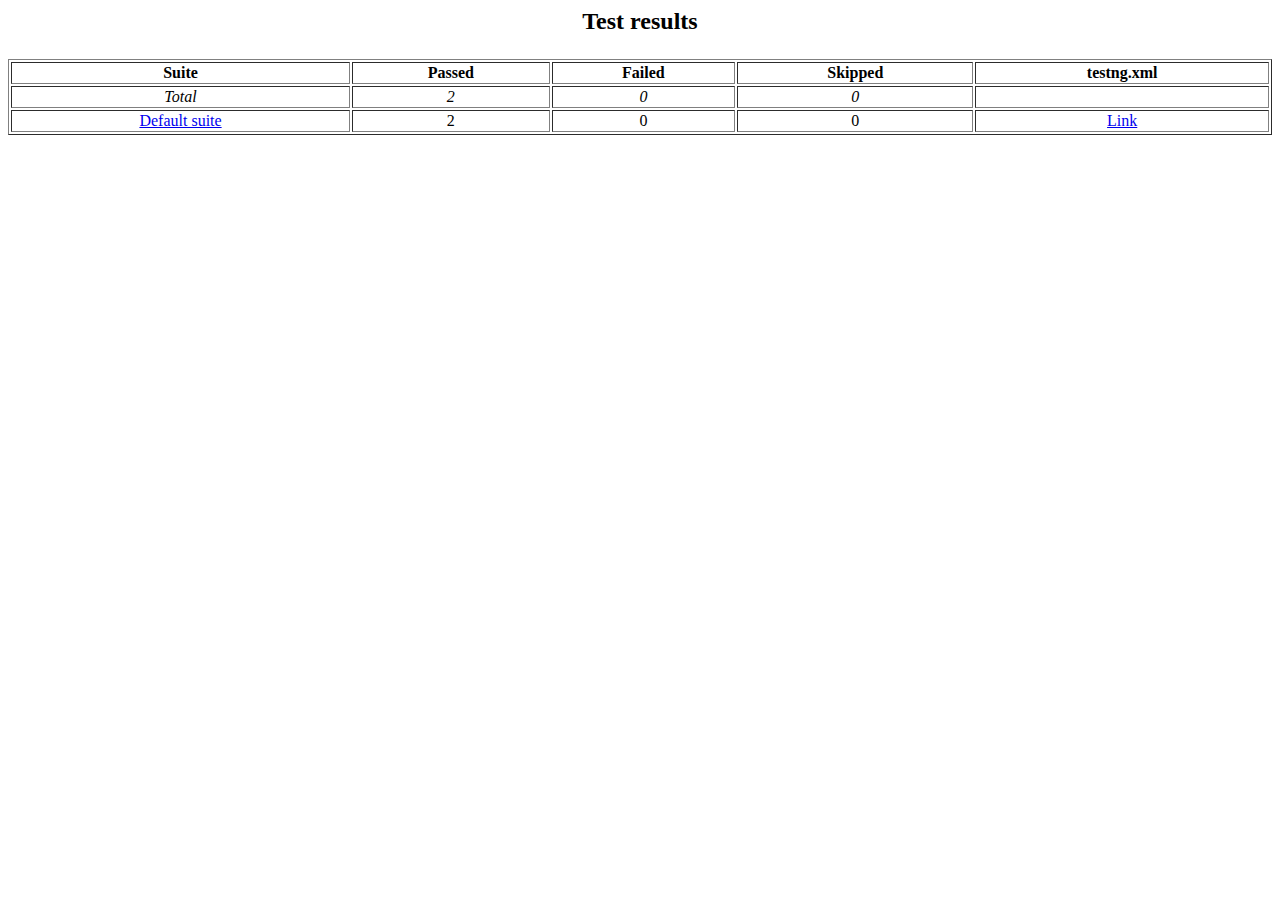
==== Project2/test-output/old/index.html @ e71cb1c8 "Implemented homePageOfferTest By TestNG" ====
<html>
<head><title></title><link href="./testng.css" rel="stylesheet" type="text/css" />
<link href="./my-testng.css" rel="stylesheet" type="text/css" />
</head><body>
<h2><p align='center'>Test results</p></h2>
<table border='1' width='100%' class='main-page'><tr><th>Suite</th><th>Passed</th><th>Failed</th><th>Skipped</th><th>testng.xml</th></tr>
<tr align='center' class='invocation-passed'><td><em>Total</em></td><td><em>2</em></td><td><em>0</em></td><td><em>0</em></td><td>&nbsp;</td></tr>
<tr align='center' class='invocation-passed'><td><a href='Default suite/index.html'>Default suite</a></td>
<td>2</td><td>0</td><td>0</td><td><a href='Default suite/testng.xml.html'>Link</a></td></tr></table></body></html>
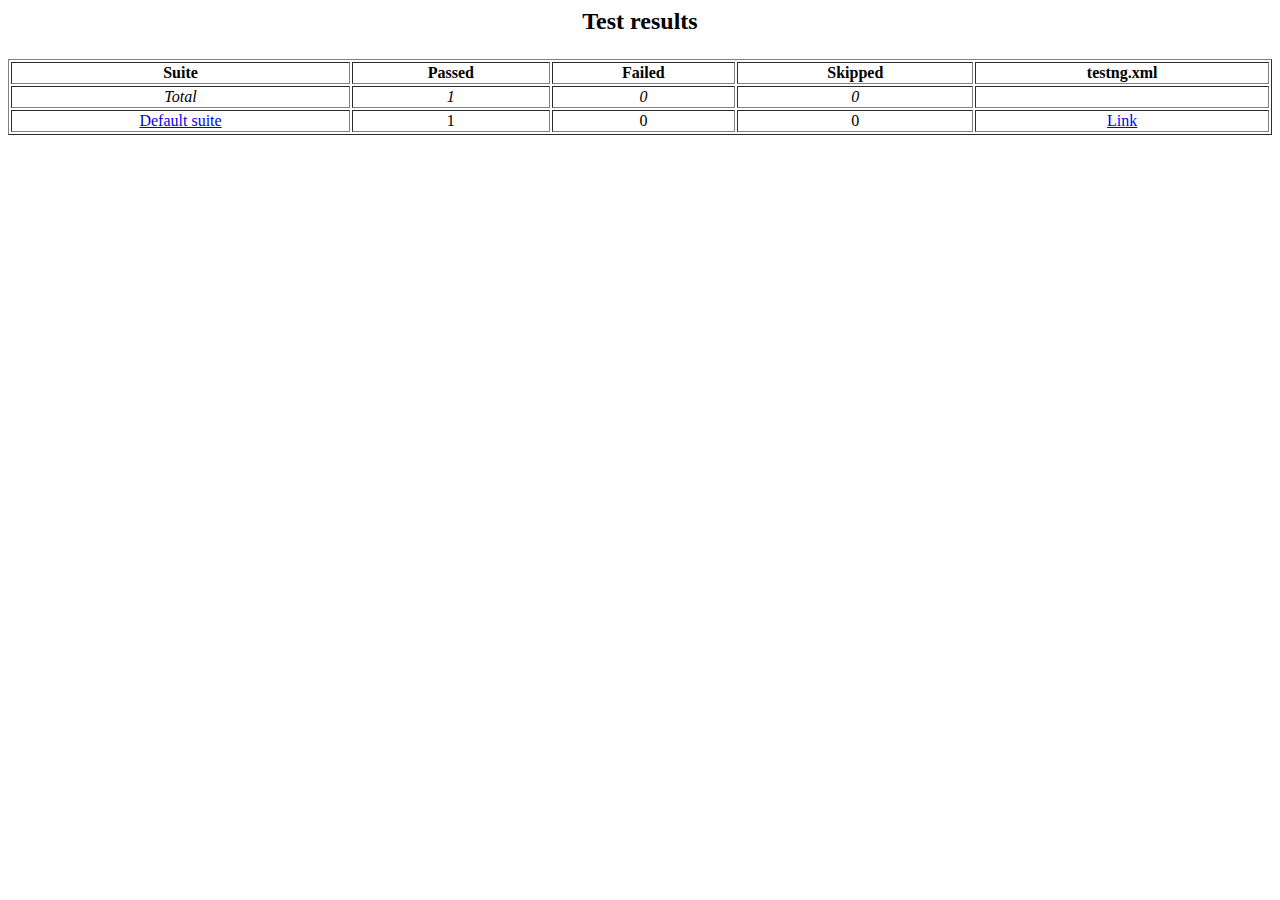
==== commit c1294222: "Implemented blogsNavigation By TestNG" ====
--- a/Project2/test-output/old/index.html
+++ b/Project2/test-output/old/index.html
@@ -4,6 +4,6 @@
 </head><body>
 <h2><p align='center'>Test results</p></h2>
 <table border='1' width='100%' class='main-page'><tr><th>Suite</th><th>Passed</th><th>Failed</th><th>Skipped</th><th>testng.xml</th></tr>
-<tr align='center' class='invocation-passed'><td><em>Total</em></td><td><em>2</em></td><td><em>0</em></td><td><em>0</em></td><td>&nbsp;</td></tr>
+<tr align='center' class='invocation-passed'><td><em>Total</em></td><td><em>1</em></td><td><em>0</em></td><td><em>0</em></td><td>&nbsp;</td></tr>
 <tr align='center' class='invocation-passed'><td><a href='Default suite/index.html'>Default suite</a></td>
-<td>2</td><td>0</td><td>0</td><td><a href='Default suite/testng.xml.html'>Link</a></td></tr></table></body></html>
+<td>1</td><td>0</td><td>0</td><td><a href='Default suite/testng.xml.html'>Link</a></td></tr></table></body></html>
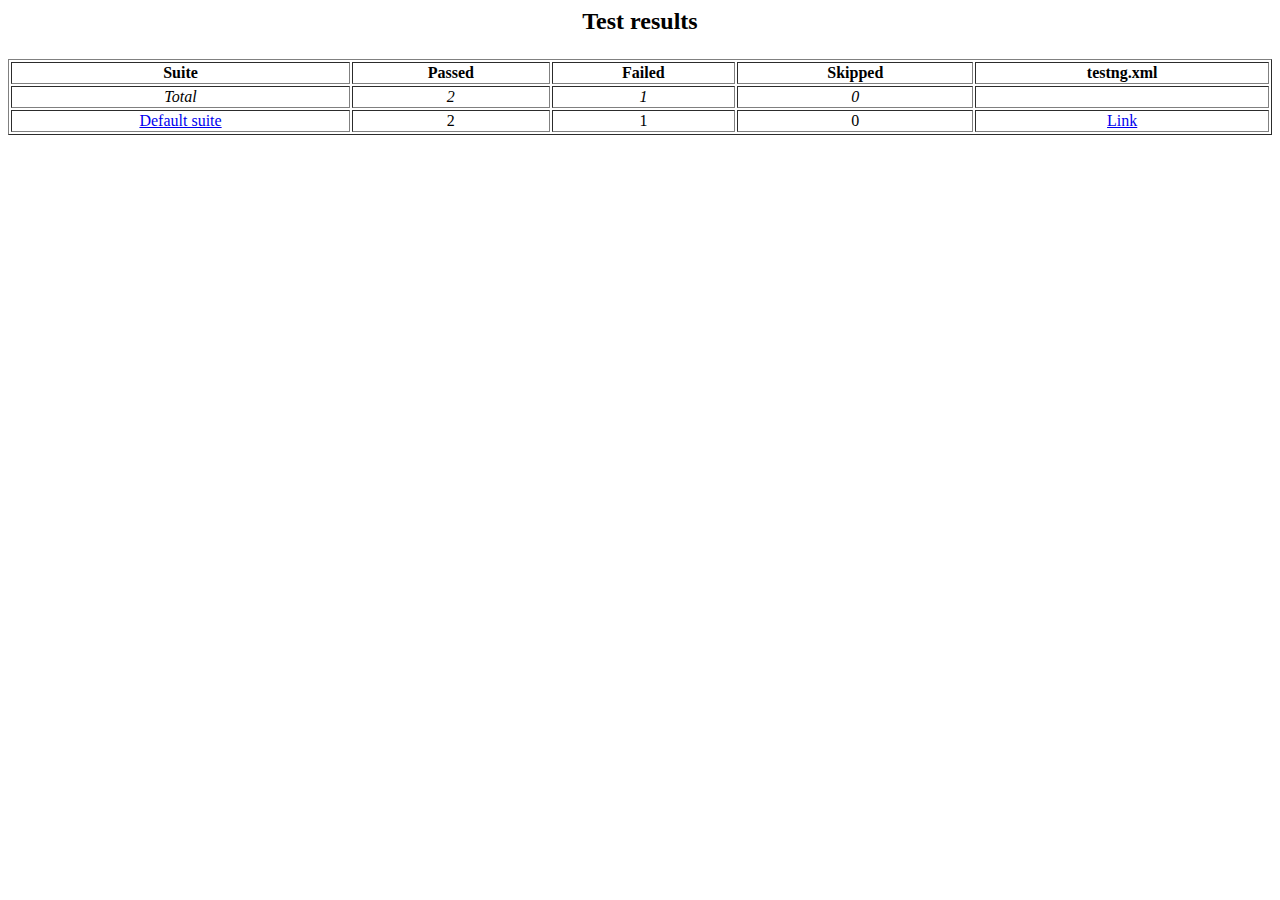
==== commit d92f8405: "Bug Fixes" ====
--- a/Project2/test-output/old/index.html
+++ b/Project2/test-output/old/index.html
@@ -4,6 +4,6 @@
 </head><body>
 <h2><p align='center'>Test results</p></h2>
 <table border='1' width='100%' class='main-page'><tr><th>Suite</th><th>Passed</th><th>Failed</th><th>Skipped</th><th>testng.xml</th></tr>
-<tr align='center' class='invocation-passed'><td><em>Total</em></td><td><em>1</em></td><td><em>0</em></td><td><em>0</em></td><td>&nbsp;</td></tr>
-<tr align='center' class='invocation-passed'><td><a href='Default suite/index.html'>Default suite</a></td>
-<td>1</td><td>0</td><td>0</td><td><a href='Default suite/testng.xml.html'>Link</a></td></tr></table></body></html>
+<tr align='center' class='invocation-failed'><td><em>Total</em></td><td><em>2</em></td><td><em>1</em></td><td><em>0</em></td><td>&nbsp;</td></tr>
+<tr align='center' class='invocation-failed'><td><a href='Default suite/index.html'>Default suite</a></td>
+<td>2</td><td>1</td><td>0</td><td><a href='Default suite/testng.xml.html'>Link</a></td></tr></table></body></html>
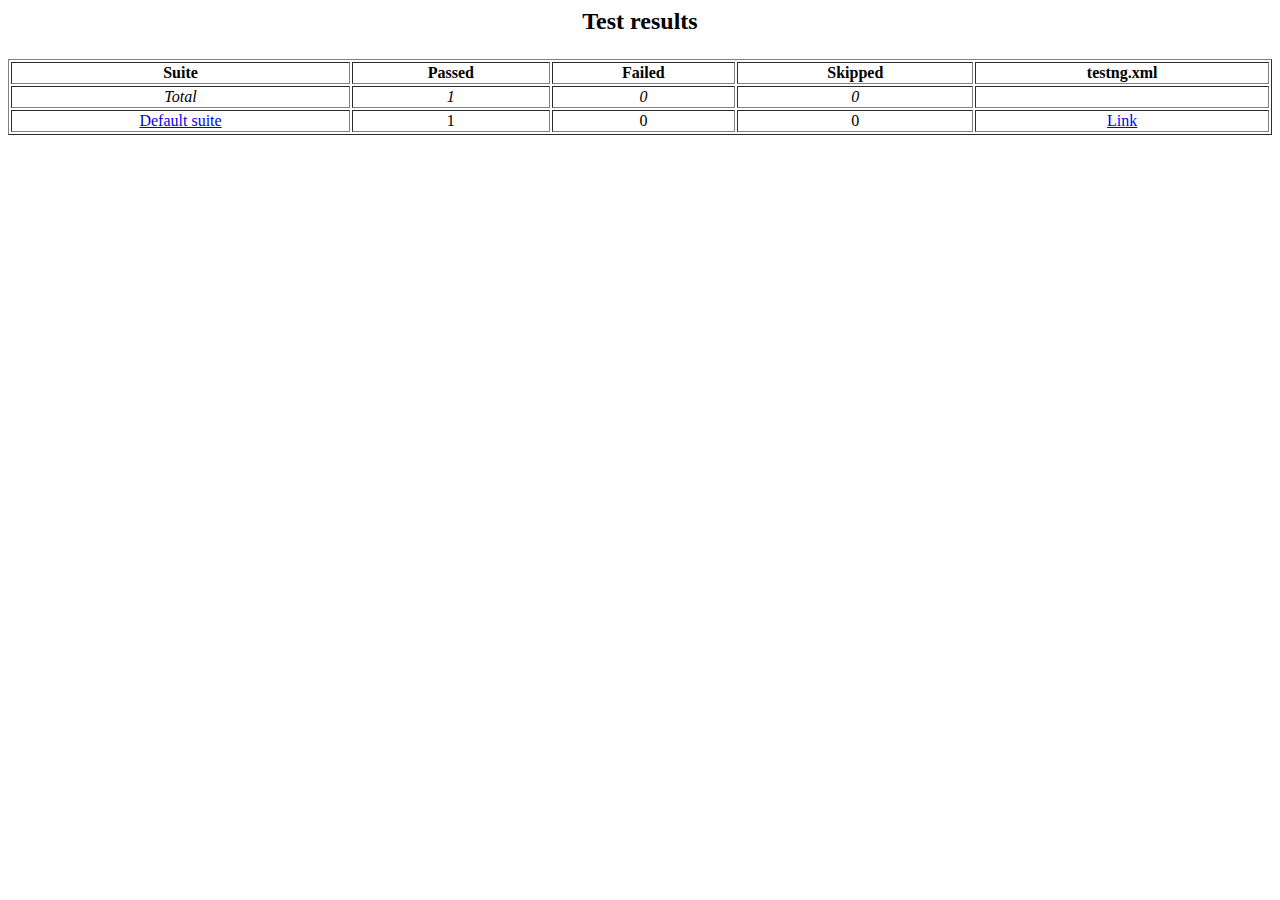
==== commit 470a18fb: "Implemented successfulTourReviewTest By TestNG" ====
--- a/Project2/test-output/old/index.html
+++ b/Project2/test-output/old/index.html
@@ -4,6 +4,6 @@
 </head><body>
 <h2><p align='center'>Test results</p></h2>
 <table border='1' width='100%' class='main-page'><tr><th>Suite</th><th>Passed</th><th>Failed</th><th>Skipped</th><th>testng.xml</th></tr>
-<tr align='center' class='invocation-failed'><td><em>Total</em></td><td><em>2</em></td><td><em>1</em></td><td><em>0</em></td><td>&nbsp;</td></tr>
-<tr align='center' class='invocation-failed'><td><a href='Default suite/index.html'>Default suite</a></td>
-<td>2</td><td>1</td><td>0</td><td><a href='Default suite/testng.xml.html'>Link</a></td></tr></table></body></html>
+<tr align='center' class='invocation-passed'><td><em>Total</em></td><td><em>1</em></td><td><em>0</em></td><td><em>0</em></td><td>&nbsp;</td></tr>
+<tr align='center' class='invocation-passed'><td><a href='Default suite/index.html'>Default suite</a></td>
+<td>1</td><td>0</td><td>0</td><td><a href='Default suite/testng.xml.html'>Link</a></td></tr></table></body></html>
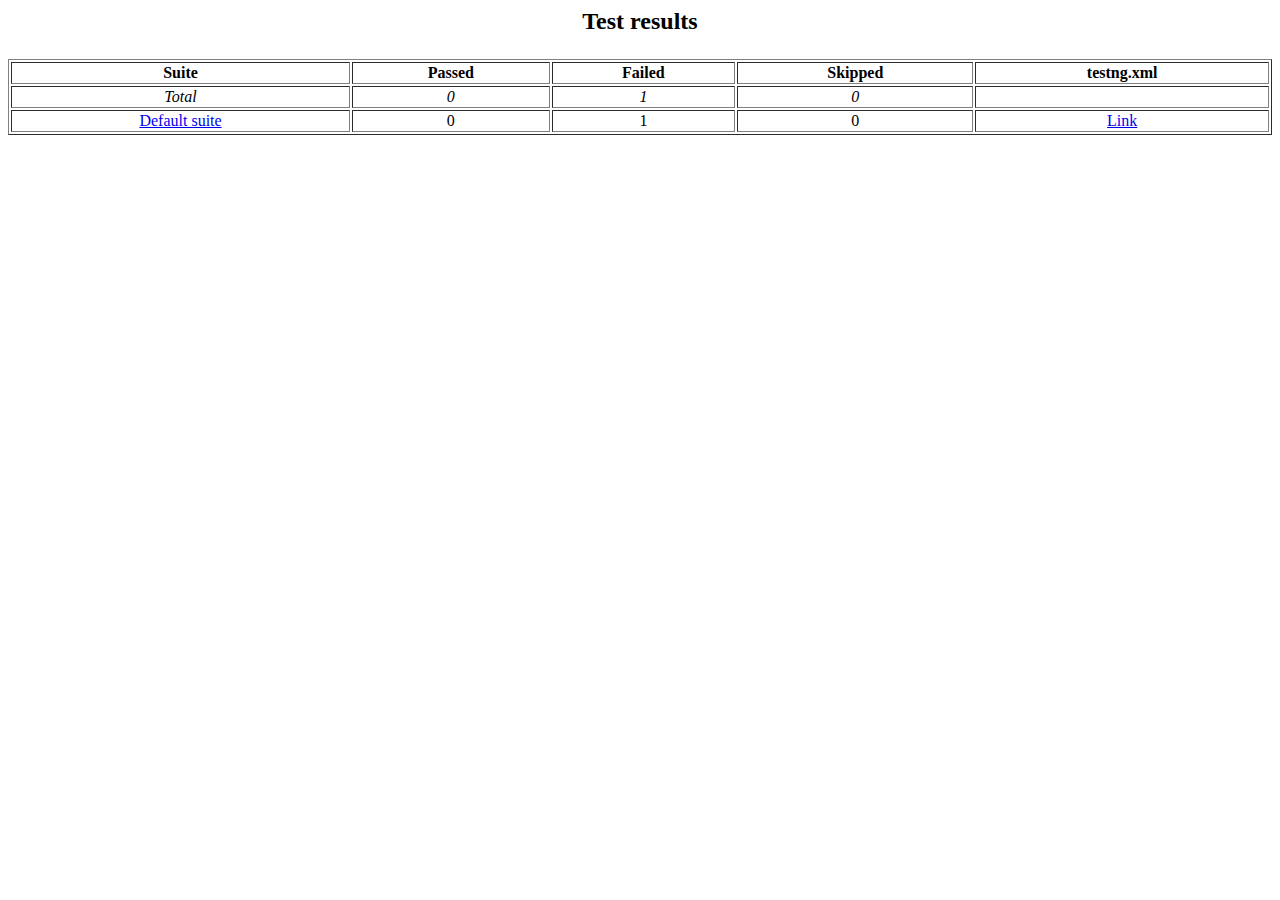
==== commit 6262bb8d: "Implemented unsuccessfulTourReviewTest By TestNG" ====
--- a/Project2/test-output/old/index.html
+++ b/Project2/test-output/old/index.html
@@ -4,6 +4,6 @@
 </head><body>
 <h2><p align='center'>Test results</p></h2>
 <table border='1' width='100%' class='main-page'><tr><th>Suite</th><th>Passed</th><th>Failed</th><th>Skipped</th><th>testng.xml</th></tr>
-<tr align='center' class='invocation-passed'><td><em>Total</em></td><td><em>1</em></td><td><em>0</em></td><td><em>0</em></td><td>&nbsp;</td></tr>
-<tr align='center' class='invocation-passed'><td><a href='Default suite/index.html'>Default suite</a></td>
-<td>1</td><td>0</td><td>0</td><td><a href='Default suite/testng.xml.html'>Link</a></td></tr></table></body></html>
+<tr align='center' class='invocation-failed'><td><em>Total</em></td><td><em>0</em></td><td><em>1</em></td><td><em>0</em></td><td>&nbsp;</td></tr>
+<tr align='center' class='invocation-failed'><td><a href='Default suite/index.html'>Default suite</a></td>
+<td>0</td><td>1</td><td>0</td><td><a href='Default suite/testng.xml.html'>Link</a></td></tr></table></body></html>
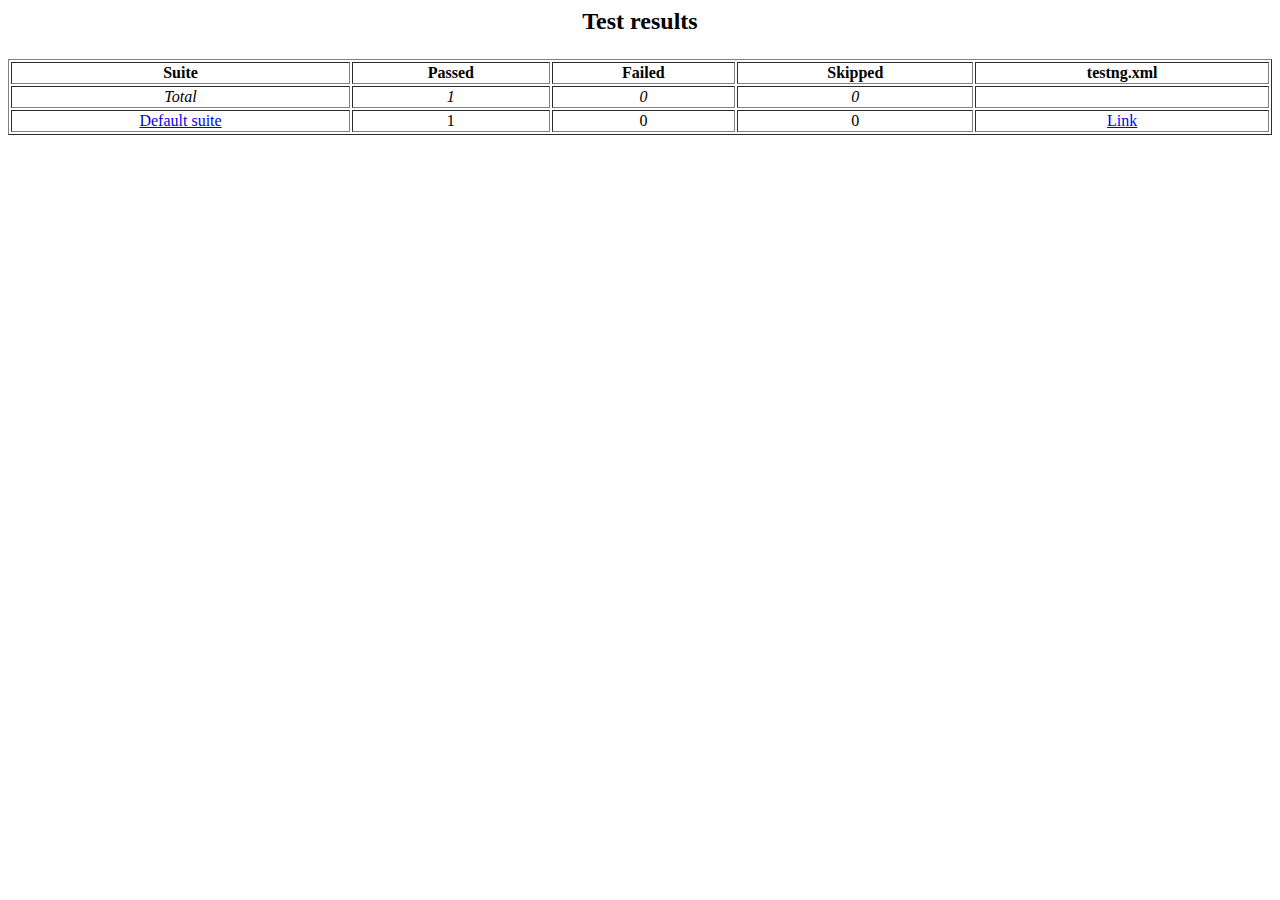
==== commit ed2bbac9: "Implementing successfulFeaturedCarBookingTest By TestNG" ====
--- a/Project2/test-output/old/index.html
+++ b/Project2/test-output/old/index.html
@@ -4,6 +4,6 @@
 </head><body>
 <h2><p align='center'>Test results</p></h2>
 <table border='1' width='100%' class='main-page'><tr><th>Suite</th><th>Passed</th><th>Failed</th><th>Skipped</th><th>testng.xml</th></tr>
-<tr align='center' class='invocation-failed'><td><em>Total</em></td><td><em>0</em></td><td><em>1</em></td><td><em>0</em></td><td>&nbsp;</td></tr>
-<tr align='center' class='invocation-failed'><td><a href='Default suite/index.html'>Default suite</a></td>
-<td>0</td><td>1</td><td>0</td><td><a href='Default suite/testng.xml.html'>Link</a></td></tr></table></body></html>
+<tr align='center' class='invocation-passed'><td><em>Total</em></td><td><em>1</em></td><td><em>0</em></td><td><em>0</em></td><td>&nbsp;</td></tr>
+<tr align='center' class='invocation-passed'><td><a href='Default suite/index.html'>Default suite</a></td>
+<td>1</td><td>0</td><td>0</td><td><a href='Default suite/testng.xml.html'>Link</a></td></tr></table></body></html>
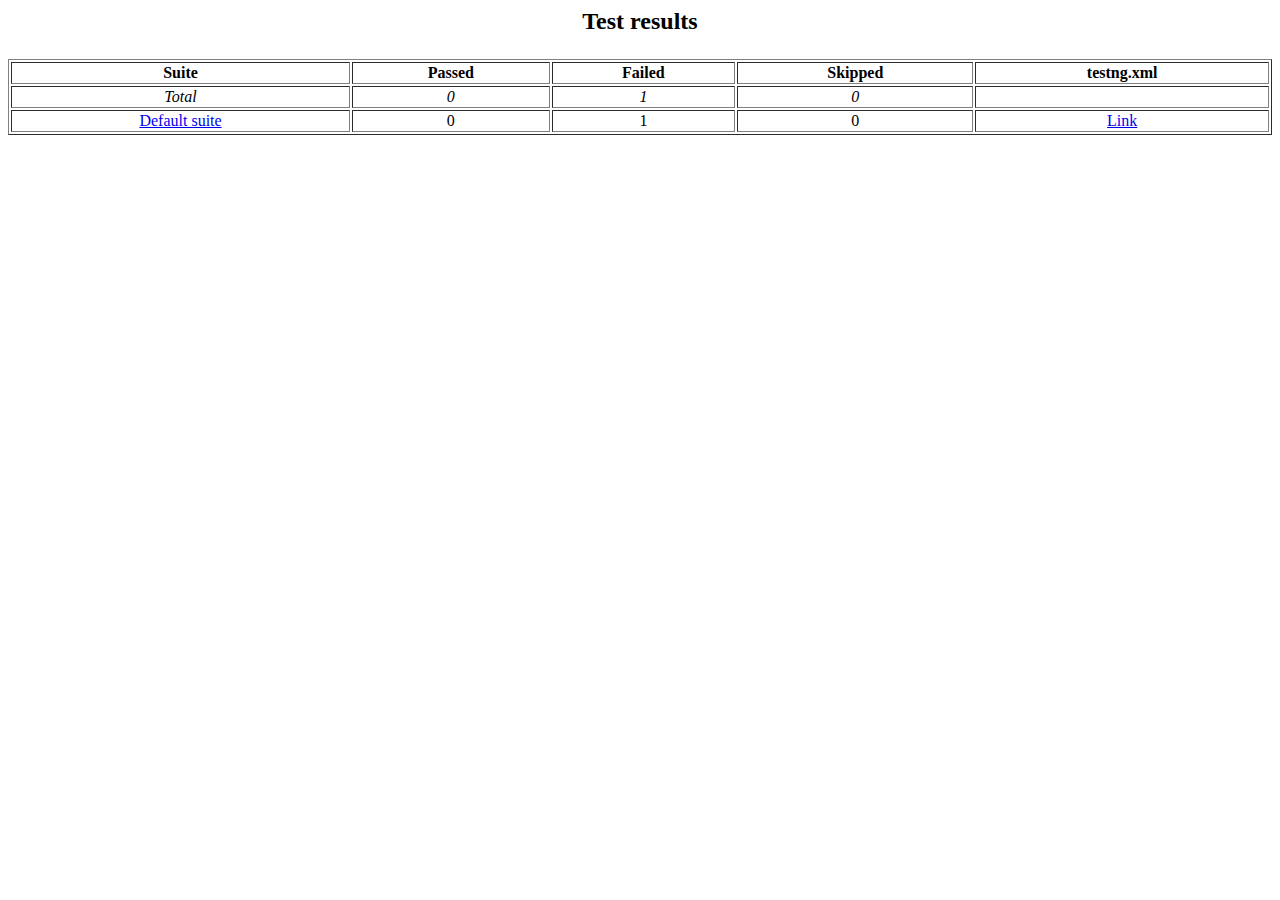
==== commit fdd1a0d7: "Implementing flightsBookingTest By TestNG" ====
--- a/Project2/test-output/old/index.html
+++ b/Project2/test-output/old/index.html
@@ -4,6 +4,6 @@
 </head><body>
 <h2><p align='center'>Test results</p></h2>
 <table border='1' width='100%' class='main-page'><tr><th>Suite</th><th>Passed</th><th>Failed</th><th>Skipped</th><th>testng.xml</th></tr>
-<tr align='center' class='invocation-passed'><td><em>Total</em></td><td><em>1</em></td><td><em>0</em></td><td><em>0</em></td><td>&nbsp;</td></tr>
-<tr align='center' class='invocation-passed'><td><a href='Default suite/index.html'>Default suite</a></td>
-<td>1</td><td>0</td><td>0</td><td><a href='Default suite/testng.xml.html'>Link</a></td></tr></table></body></html>
+<tr align='center' class='invocation-failed'><td><em>Total</em></td><td><em>0</em></td><td><em>1</em></td><td><em>0</em></td><td>&nbsp;</td></tr>
+<tr align='center' class='invocation-failed'><td><a href='Default suite/index.html'>Default suite</a></td>
+<td>0</td><td>1</td><td>0</td><td><a href='Default suite/testng.xml.html'>Link</a></td></tr></table></body></html>
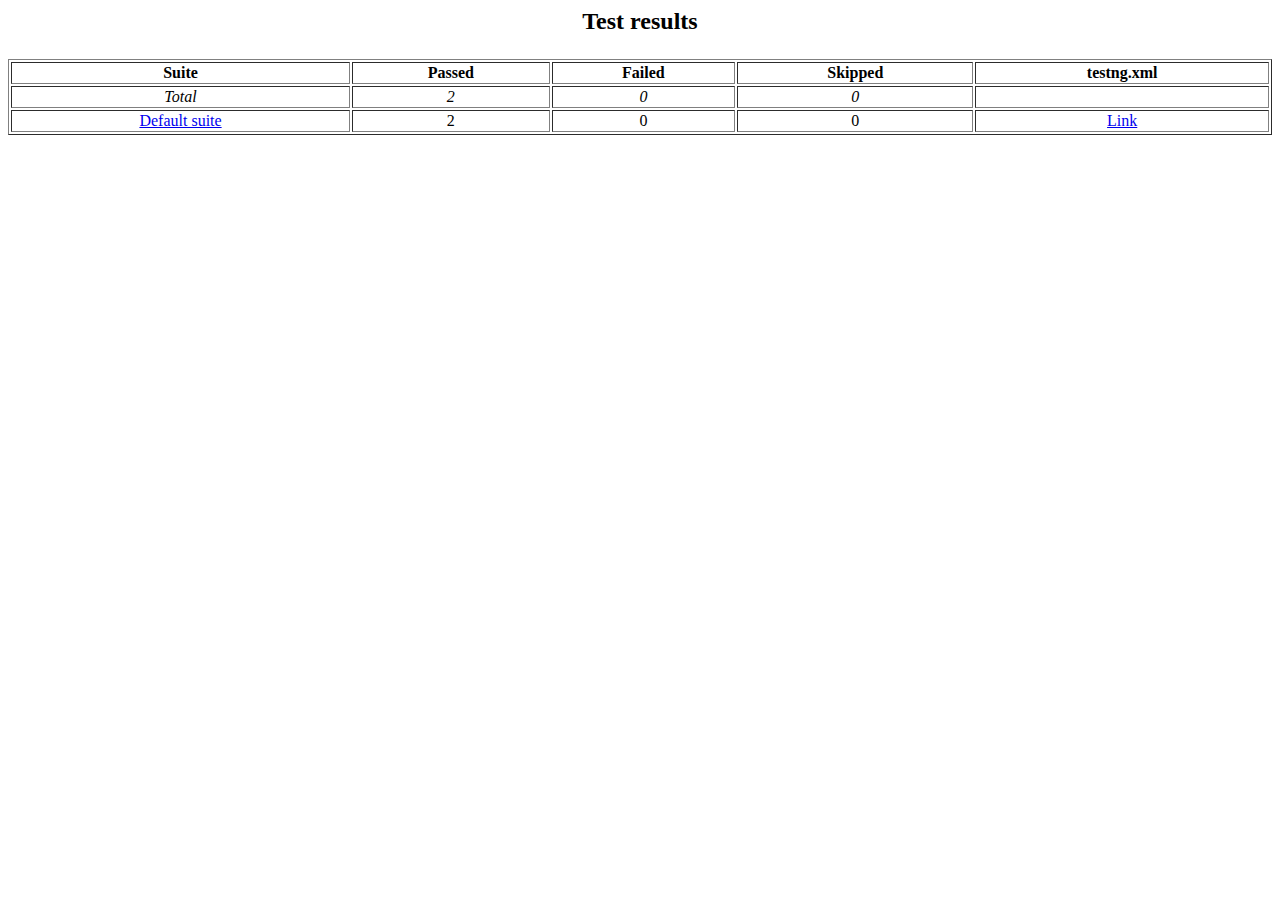
==== commit 6adc3845: "Writing Project2 Report" ====
--- a/Project2/test-output/old/index.html
+++ b/Project2/test-output/old/index.html
@@ -4,6 +4,6 @@
 </head><body>
 <h2><p align='center'>Test results</p></h2>
 <table border='1' width='100%' class='main-page'><tr><th>Suite</th><th>Passed</th><th>Failed</th><th>Skipped</th><th>testng.xml</th></tr>
-<tr align='center' class='invocation-failed'><td><em>Total</em></td><td><em>0</em></td><td><em>1</em></td><td><em>0</em></td><td>&nbsp;</td></tr>
-<tr align='center' class='invocation-failed'><td><a href='Default suite/index.html'>Default suite</a></td>
-<td>0</td><td>1</td><td>0</td><td><a href='Default suite/testng.xml.html'>Link</a></td></tr></table></body></html>
+<tr align='center' class='invocation-passed'><td><em>Total</em></td><td><em>2</em></td><td><em>0</em></td><td><em>0</em></td><td>&nbsp;</td></tr>
+<tr align='center' class='invocation-passed'><td><a href='Default suite/index.html'>Default suite</a></td>
+<td>2</td><td>0</td><td>0</td><td><a href='Default suite/testng.xml.html'>Link</a></td></tr></table></body></html>
